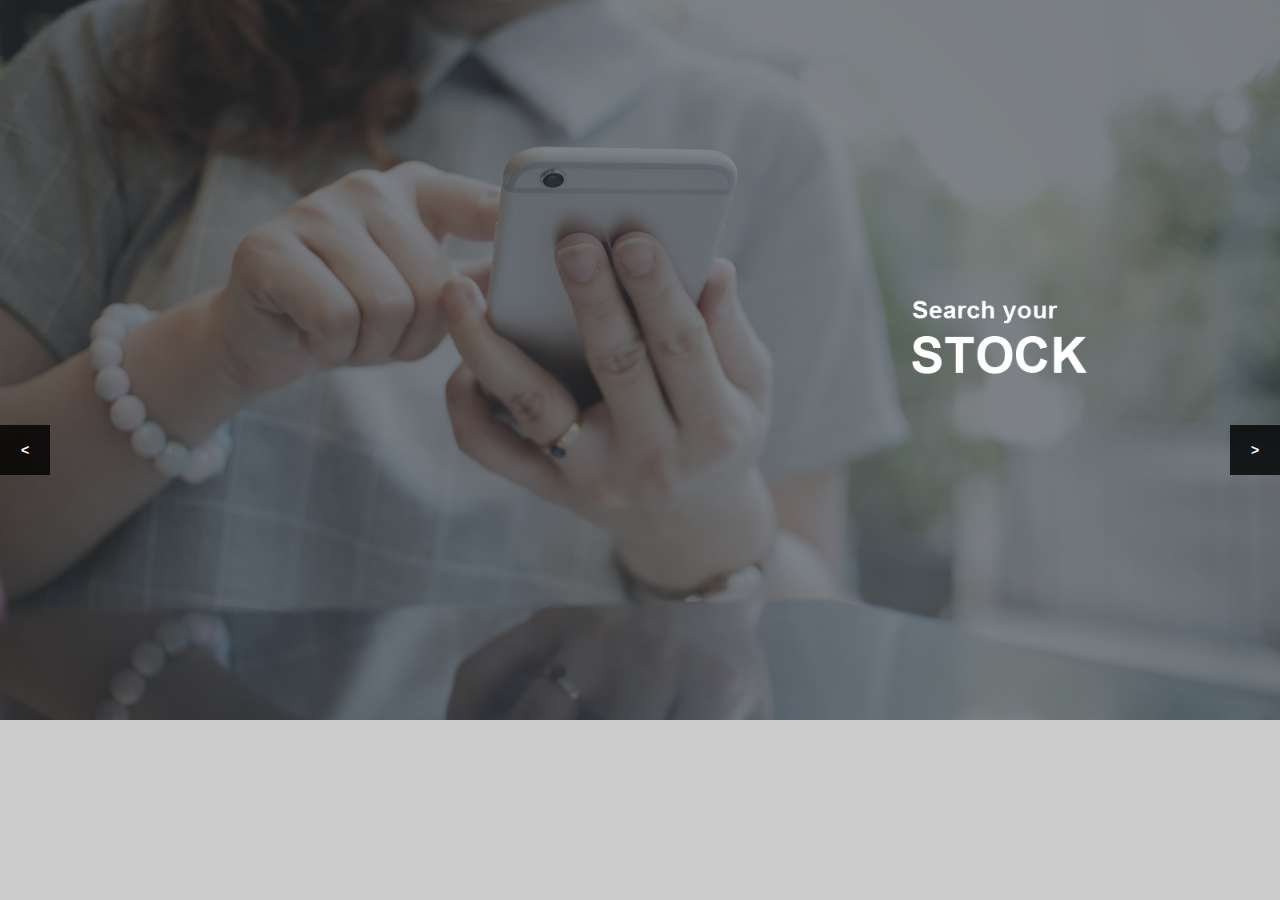
==== index.html @ c6778415 "Added responsive design, enhance UX and UI, added landing page design, improve login page design" ====
<!DOCTYPE hmtl>
<html>
	<head>
		<meta charset="utf-8">
		<meta name="viewport" content="width=device-width, initial-scale=1">
		<script src="https://ajax.googleapis.com/ajax/libs/jquery/3.2.1/jquery.min.js"></script>
		<link rel="stylesheet" href="https://maxcdn.bootstrapcdn.com/bootstrap/3.3.7/css/bootstrap.min.css">
		<link rel="stylesheet" href="assets/css/landing-slider.css">
		<link rel="stylesheet" type="text/css" href="assets/css/responsive/landing-slider.css" media="screen and (max-width : 768px)">
	</head>
	<body>
	
		<div class="air-slider">
			<div class="slide slider1">
		
				<img src="assets/img/landing-1.png" alt="slide1"/>
			</div>
			<div class="slide">
				<img src="assets/img/landing-2.png" alt="slide2"/>
			</div>
			<div class="slide">
				<img src="assets/img/landing-3.png" alt="slide2"/>
			</div>			
			<div class="slide">
				<div class='slider-btn-area'> 
						<a href='login.html'> <button  type="button" class="btn btn-success slider-btn" > Start now </button> </a>
						<img src="assets/img/gradient.png"/>
				</div>	
				<img src="assets/img/landing-4.png" class='slide3' alt="slide3"/>
			</div>
		</div>
		<script src="assets/js/landing-slider.js"></script>

	</body>
</html>
---- assets/css/landing-slider.css ----
.air-slider{position:relative; margin: 0 auto;}.air-slider .slide{width:100%;height:100%;position:absolute;overflow:hidden;opacity:0;-webkit-transition:1s ease all;transition:1s ease all;background:#ccc}.air-slider .slide img{width:100%;height:100%}.air-slider .active-slide{opacity:1}.air-slider .controls{width:100%;height:50px;top:calc(50% - 25px);left:0;display:-webkit-box;display:-webkit-flex;display:-ms-flexbox;display:flex;-webkit-flex-flow:row nowrap;-ms-flex-flow:row nowrap;flex-flow:row nowrap;-webkit-box-pack:justify;-webkit-justify-content:space-between;-ms-flex-pack:justify;justify-content:space-between;position:absolute}.air-slider .controls button{width:50px;height:50px;background:rgba(0,0,0,0.8);color:#fff;border:none;outline:none;cursor:pointer;font-weight:bold}

img{
	width:100%;
	height:auto !important;
}
.air-slider{
	width: 100%;
    max-width: 100% !important;
    height: 100% !important;
    position: relative;
    margin: 0 auto;
    margin: 0 !important;
    padding: 0;
}

body{
	margin:0;
}
.slider-btn-area{
	width: 100%;
    height: 100%;
    position: absolute;
	
}

.slider-btn{
    bottom: 10%;
    left: 0;
    right: 0;
    display: table;
    margin: auto;
	position:absolute;
	width:13%;
	bottom:10%;
	background:white;
	color:#1e2227;
	border:2px solid white;
	cursor:pointer;
	z-index:10000;
	font-size:130%;
	padding:0.7%;
	font-weight:700;
	border-radius:0;
	color:rgpa(255,255,255,0);
	
}
.slider-btn:hover{
	color:white;
	background:transparent !important;
	border:1px solid white !important;
}
---- assets/css/responsive/landing-slider.css ----
@media only screen and (max-width: 768px) {
.controls{
	display:none !important;
}
.slide{
	display:block !important;
	opacity:1 !important;
	float:left !important;
	position:relative !important;
	height:auto !important;
}

img{
	width:100%;
	height:auto !important;
}
.air-slider{
	width: 100%;
    max-width: 100% !important;
    position: relative;
    margin: 0 auto;
    margin: 0 !important;
    padding: 0;
}

body{
	margin:0;
}
.slider-btn-area{
	width: 100%;
    height: 100%;
    position: absolute;
	
}

.slider-btn{
    bottom: 10%;
    left: 0;
    right: 0;
    display: table;
    margin: auto;
	position:absolute;
	width:50%;
	bottom:10%;
	background:white;
	color:white;
	border:2px solid white;
	cursor:pointer;
	z-index:10000;
	font-size:130%;
	padding:0.7%;
	font-weight:700;
	border-radius:0;
	background:transparent !important;
	border:1px solid white !important;
	
}
.slider-btn:hover{
	color:white;
	background:transparent !important;
	border:1px solid white !important;
}


}
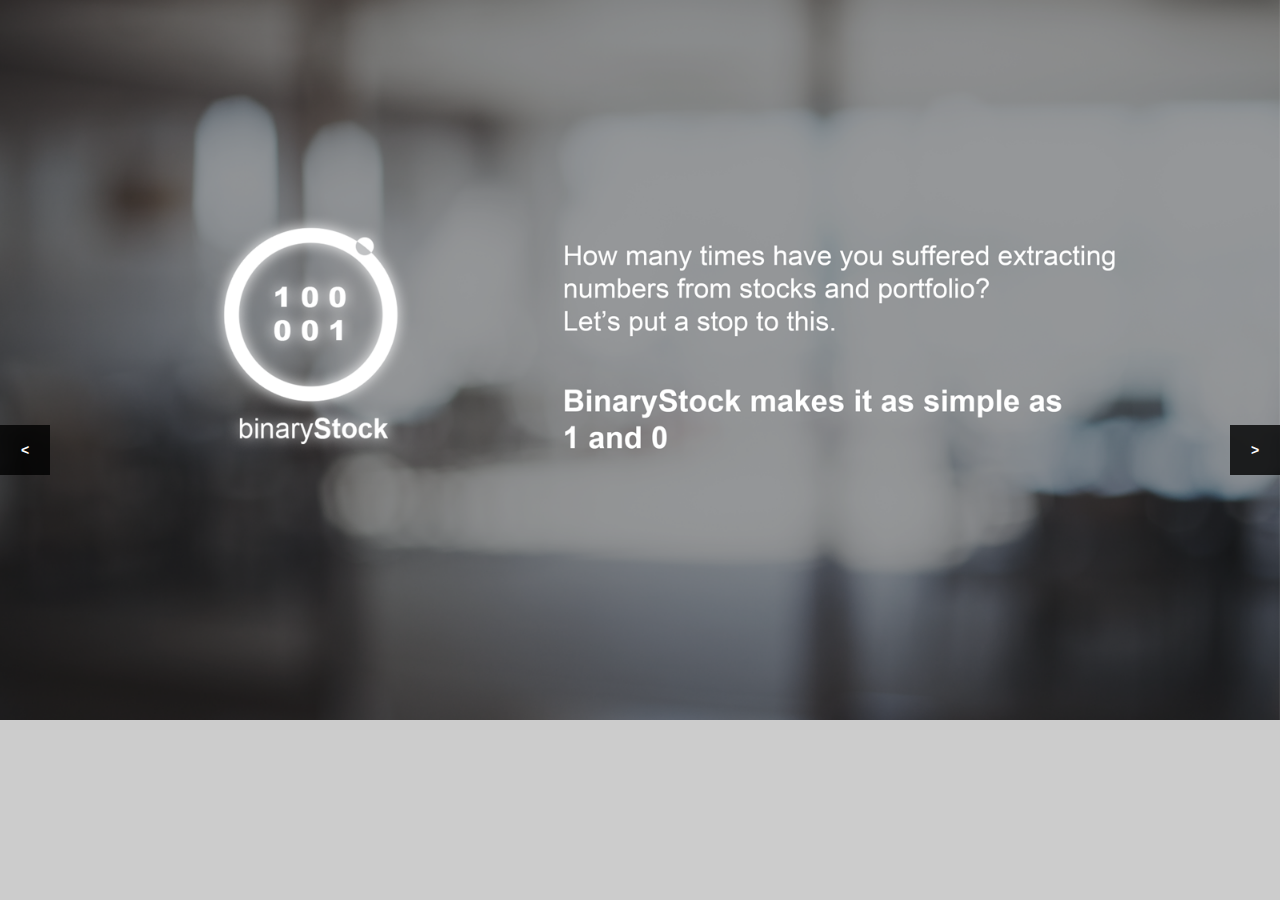
==== commit 82ed100a: "Fix UI" ====
--- a/index.html
+++ b/index.html
@@ -2,6 +2,7 @@
 <html>
 	<head>
 		<meta charset="utf-8">
+		<link rel="icon" href="assets/img/icon.ico">
 		<meta name="viewport" content="width=device-width, initial-scale=1">
 		<script src="https://ajax.googleapis.com/ajax/libs/jquery/3.2.1/jquery.min.js"></script>
 		<link rel="stylesheet" href="https://maxcdn.bootstrapcdn.com/bootstrap/3.3.7/css/bootstrap.min.css">
@@ -11,6 +12,10 @@
 	<body>
 	
 		<div class="air-slider">
+			<div class="slide">
+		
+				<img src="assets/img/landing-0.png" alt="slide1"/>
+			</div>		
 			<div class="slide slider1">
 		
 				<img src="assets/img/landing-1.png" alt="slide1"/>
